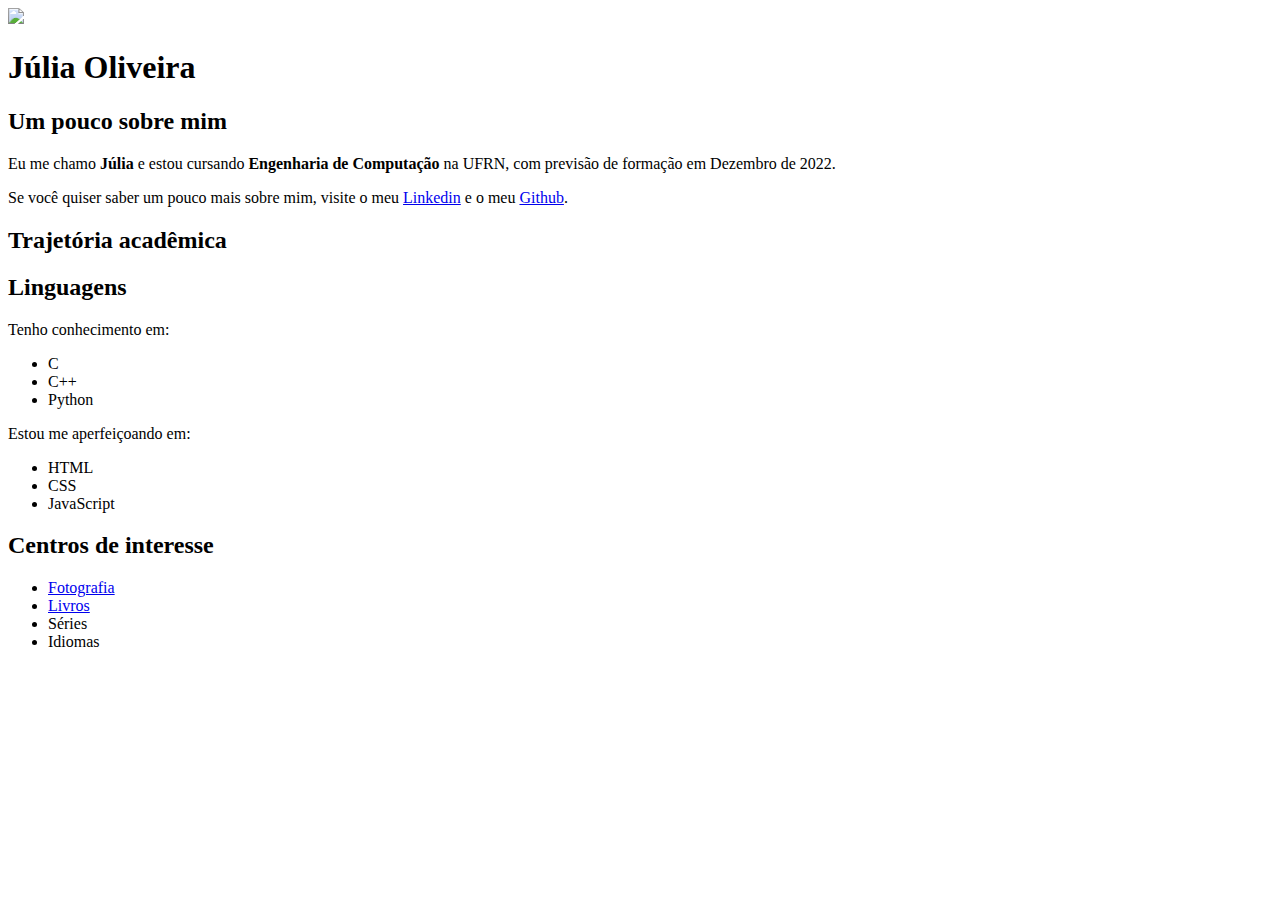
==== index.html @ 1edb4664 "Modifica link errado" ====
<!DOCTYPE html>
<html lang="en">
	<head>
		<meta charset="UTF-8">
		<title>My first Webpage</title>
	<img src="images/snow_bunny_safado.png" width = '75'>
	</head>	

	<!-- Testando um comentário em HTML-->
	
	<body>
		<h1>Júlia Oliveira</h1>
		<h2> Um pouco sobre mim </h2>
		<p>Eu me chamo <strong> Júlia </strong> e estou cursando <strong>Engenharia de Computação</strong> na UFRN, com previsão de formação em Dezembro de 2022.</p>
		<p> Se você quiser saber um pouco mais sobre mim, visite o meu <a href="https://www.linkedin.com/in/juliacco/">Linkedin</a> e o meu <a href="https://github.com/juliacoliveira"> Github</a>.
		<h2>Trajetória acadêmica</h2>
		<h2>Linguagens</h2>
		<p>Tenho conhecimento em: </p>
			<ul>
				<li>C</li>
				<li>C++</li>
				<li>Python</li>
			</ul>
		<p>Estou me aperfeiçoando em: </p> 
			<ul>	
				<li>HTML</li>
				<li>CSS </li> 
				<li>JavaScript</li>
			</ul>
		<h2>Centros de interesse </h2>
			<ul>
				<li><a href = "photo.html"> Fotografia </a> </li>
				<li><a href="books.html"> Livros <a></li>
				<li> Séries </li>
				<li> Idiomas </li>
			</ul>
	</body>

</html>
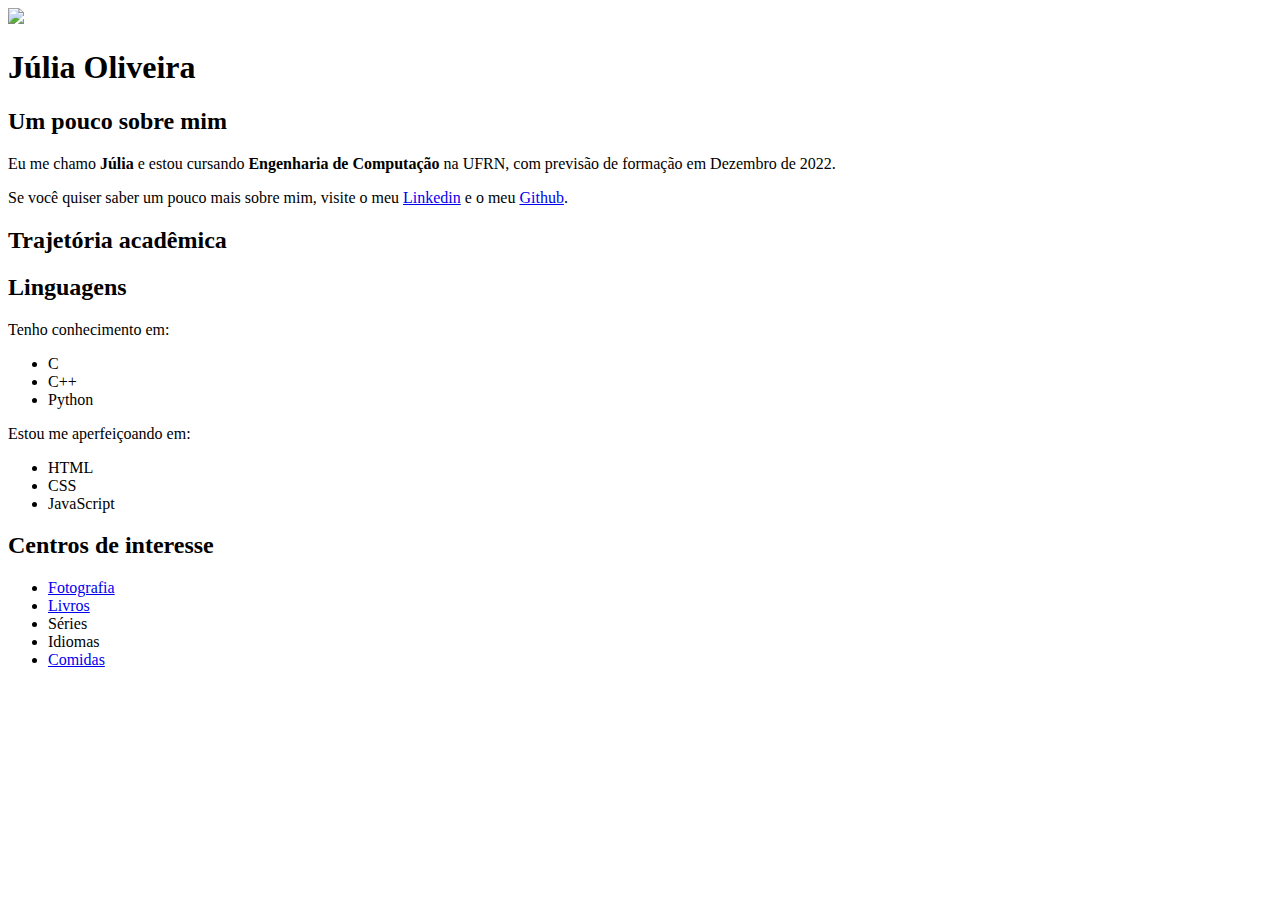
==== commit 7ff79f22: "Adicionar a página de receitas e as fotos da página de fotografias" ====
--- a/index.html
+++ b/index.html
@@ -33,6 +33,7 @@
 				<li><a href="books.html"> Livros <a></li>
 				<li> Séries </li>
 				<li> Idiomas </li>
+				<li><a href="receitas.html">Comidas</li>
 			</ul>
 	</body>
 
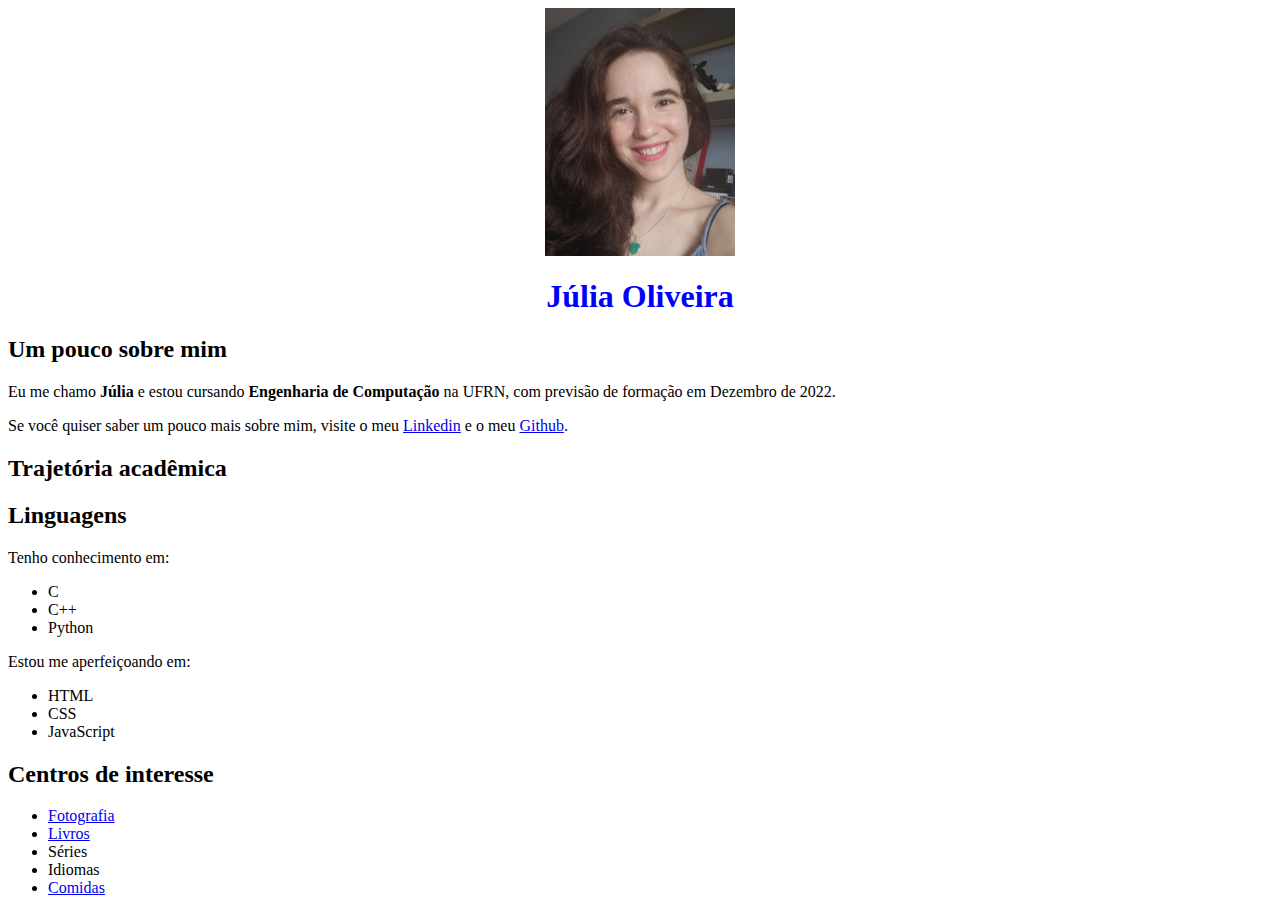
==== commit c8cc679f: "Adicionar estilo e mudar foto" ====
--- a/index.html
+++ b/index.html
@@ -3,12 +3,14 @@
 	<head>
 		<meta charset="UTF-8">
 		<title>My first Webpage</title>
-	<img src="images/snow_bunny_safado.png" width = '75'>
+		
+		<link rel="stylesheet" href="css/index.css">
 	</head>	
 
 	<!-- Testando um comentário em HTML-->
 	
 	<body>
+		<img src="images/eu.jpeg" class = "center">
 		<h1>Júlia Oliveira</h1>
 		<h2> Um pouco sobre mim </h2>
 		<p>Eu me chamo <strong> Júlia </strong> e estou cursando <strong>Engenharia de Computação</strong> na UFRN, com previsão de formação em Dezembro de 2022.</p>
--- a/css/index.css
+++ b/css/index.css
@@ -0,0 +1,12 @@
+h1{
+	color: blue;
+	font-weight: 800;
+	text-align: center;
+}
+
+.center{
+	display: block;
+	margin-left: auto;
+	margin-right: auto;
+	width: 15%;
+}
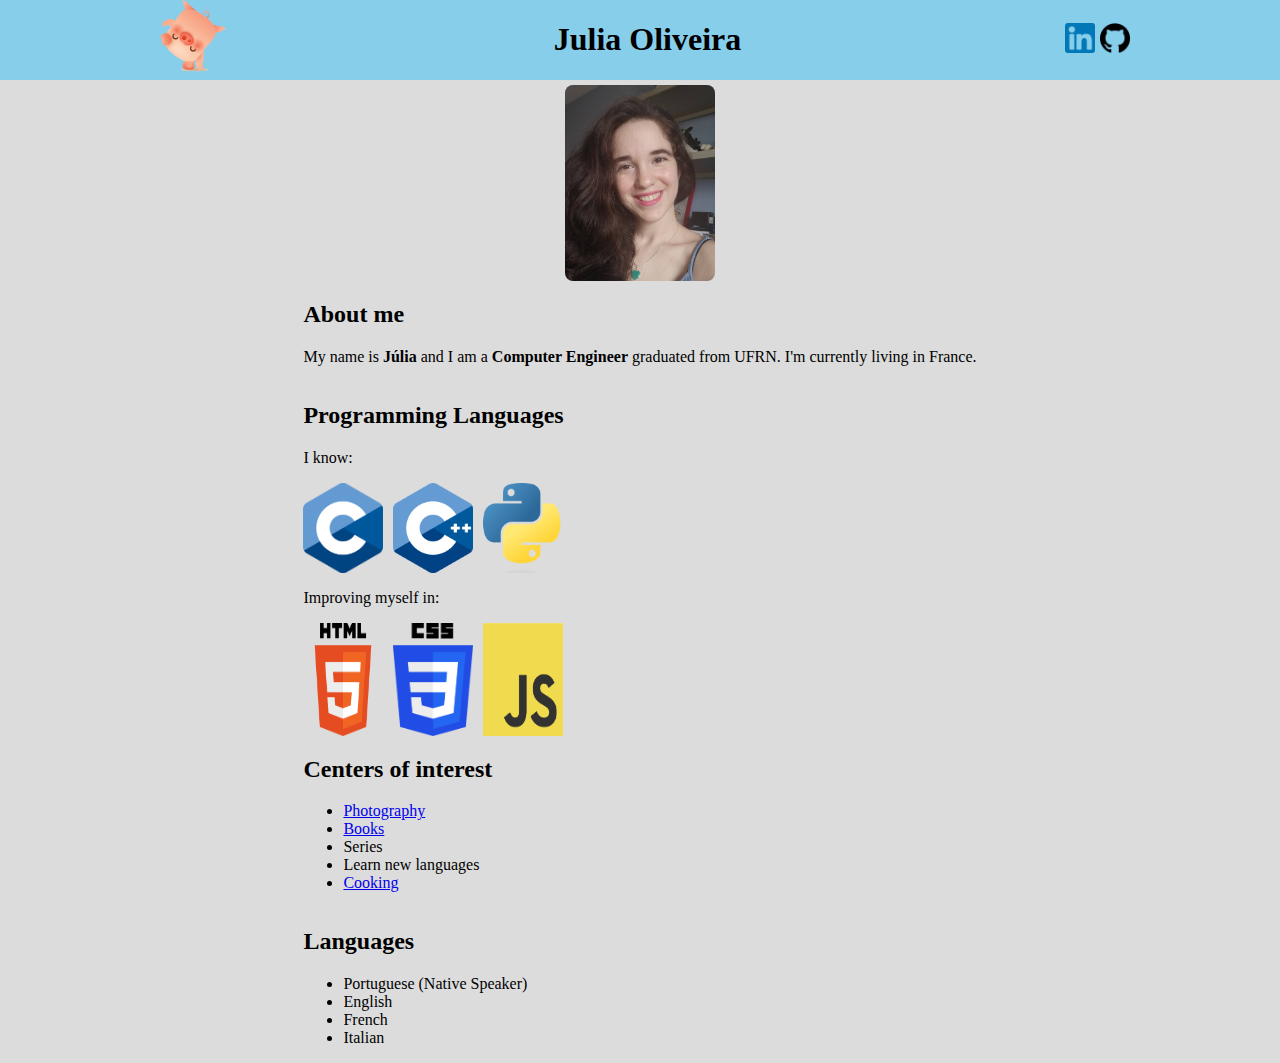
==== commit 06a780de: "Add new css files and organizing the others one" ====
--- a/index.html
+++ b/index.html
@@ -1,42 +1,73 @@
 <!DOCTYPE html>
 <html lang="en">
-	<head>
-		<meta charset="UTF-8">
-		<title>My first Webpage</title>
-		
-		<link rel="stylesheet" href="css/index.css">
-	</head>	
 
-	<!-- Testando um comentário em HTML-->
-	
-	<body>
-		<img src="images/eu.jpeg" class = "center">
-		<h1>Júlia Oliveira</h1>
-		<h2> Um pouco sobre mim </h2>
-		<p>Eu me chamo <strong> Júlia </strong> e estou cursando <strong>Engenharia de Computação</strong> na UFRN, com previsão de formação em Dezembro de 2022.</p>
-		<p> Se você quiser saber um pouco mais sobre mim, visite o meu <a href="https://www.linkedin.com/in/juliacco/">Linkedin</a> e o meu <a href="https://github.com/juliacoliveira"> Github</a>.
-		<h2>Trajetória acadêmica</h2>
-		<h2>Linguagens</h2>
-		<p>Tenho conhecimento em: </p>
+<head>
+	<meta charset="UTF-8">
+	<title>My Webpage</title>
+
+	<link rel="stylesheet" href="css/index.css">
+</head>
+
+<body>
+	<header class="menu-principal">
+		<div class="logo">
+			<img src="./Img/pig.png" alt="porquinho de cabeça para baixo" width="80">
+		</div>
+
+		<div class="nome">
+			<h1>Julia Oliveira</h1>
+		</div>
+
+		<div class="redes-sociais">
+			<a href="https://www.linkedin.com/in/j%C3%BAlia-costa-corr%C3%AAa-de-oliveira-02a78015b/"><img
+					src="./Img/linkedin.png" alt="logo do linkedin" width="30"></a>
+			<a href="https://www.github.com/juliacoliveira"><img src="./Img/github.png" alt="logo do linkedin"
+					width="30"></a>
+		</div>
+	</header>
+	<div class="conteudoBody">
+		<img class="centralImage" src="Img/eu.jpeg">
+		<div class="abouMe">
+			<h2> About me </h2>
+			<p>My name is <strong> Júlia </strong> and I am a <strong>Computer Engineer</strong> graduated from UFRN.
+				I'm currently living in France. </p>
+		</div>
+		<div class="academic">
+			<!-- <h1>Academic Trajectory</h1> -->
+			<h2>Programming Languages</h2>
+			<p>I know: </p>
+			<div class="languagesKnow">
+				<img src="Img/C_Logo.png" alt="Logo of C language">
+				<img src="Img/c++.png" alt="Logo of C++ language">
+				<img src="Img/python.png" alt="Logo of Python language">
+			</div>
+			<p>Improving myself in: </p>
+			<div class="languagesLearn">
+				<img src="Img/html.png" alt="Logo of HTML language">
+				<img src="Img/css.png" alt="Logo of CSS language">
+				<img src="Img/js.png" alt="Logo of JS language">
+			</div>
+		</div>
+		<div class="interestCenter">
+			<h2>Centers of interest </h2>
 			<ul>
-				<li>C</li>
-				<li>C++</li>
-				<li>Python</li>
+				<li><a href="photo.html"> Photography </a> </li>
+				<li><a href="books.html"> Books </a></li>
+				<li> Series </li>
+				<li> Learn new languages </li>
+				<li><a href="receitas.html">Cooking</a></li>
 			</ul>
-		<p>Estou me aperfeiçoando em: </p> 
-			<ul>	
-				<li>HTML</li>
-				<li>CSS </li> 
-				<li>JavaScript</li>
+		</div>
+		<div class="languages">
+			<h2> Languages </h2>
+			<ul>
+				<li> Portuguese (Native Speaker)</li>
+				<li> English </li>
+				<li> French </li>
+				<li> Italian </li>
 			</ul>
-		<h2>Centros de interesse </h2>
-			<ul>
-				<li><a href = "photo.html"> Fotografia </a> </li>
-				<li><a href="books.html"> Livros <a></li>
-				<li> Séries </li>
-				<li> Idiomas </li>
-				<li><a href="receitas.html">Comidas</li>
-			</ul>
-	</body>
+		</div>
+	</div>
+</body>
 
-</html>
+</html>--- a/css/index.css
+++ b/css/index.css
@@ -1,12 +1,62 @@
-h1{
-	color: blue;
-	font-weight: 800;
-	text-align: center;
+body {
+	margin: 0;
+	min-height: 100vh;
+	display: flex;
+	flex-direction: column;
+	background-color: #DCDCDC;
+	justify-content: space-between;
+	align-items: center;
 }
 
-.center{
-	display: block;
-	margin-left: auto;
-	margin-right: auto;
-	width: 15%;
+.menu-principal {
+	width: 100%;
+	display: flex;
+	flex-direction: row;
+	box-sizing: border-box;
+	background-color: #87CEEB;
+	justify-content: space-between;
+	padding: 0px 150px;
 }
+
+.redes-sociais {
+	display: flex;
+	flex-direction: row;
+	align-self: center;
+	justify-content: space-between;
+	gap: 5px;
+}
+
+.centralImage {
+	border-radius: 8px;
+	width: 150px;
+	border: none;
+	align-self: center;
+	margin-top: 5px;
+}
+
+.conteudoBody {
+	display: flex;
+	flex-direction: column;
+	align-self: center;
+	justify-content: space-between;
+	padding: 0px 150px;
+}
+
+.languagesKnow {
+	display: flex;
+	flex-direction: row;
+	align-self: center;
+	gap: 10px;
+}
+
+.languagesLearn {
+	display: flex;
+	flex-direction: row;
+	align-self: center;
+	gap: 10px;
+}
+
+.languagesKnow>img,
+.languagesLearn>img {
+	width: 80px;
+}